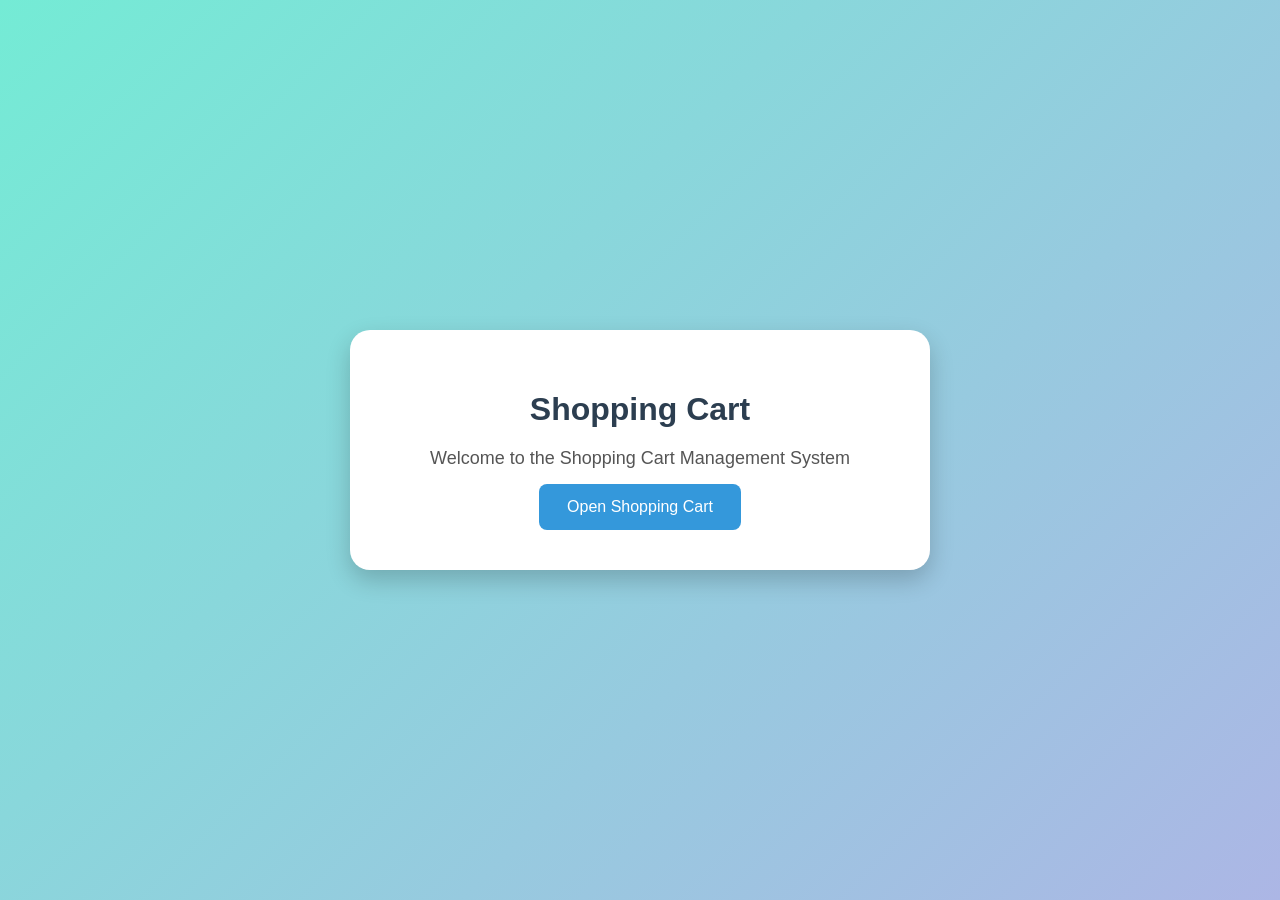
==== shopping-cart-jakarta/target/shopping-cart-jakarta/index.html @ 88de5fc8 "rearrange some code and added button" ====
<!DOCTYPE html>

<head>

    <meta charset="UTF-8">

    <title>Shopping Cart Home</title>

    <link rel="stylesheet" href="css/style.css">

</head>

<body>

<div class="container">

    <div class="card">

        <h1>Shopping Cart</h1>

        <p>
            Welcome to the Shopping Cart Management System
        </p>


        <a href="cart">
            <button>Open Shopping Cart</button>
        </a>

    </div>

</div>

</body>
---- shopping-cart-jakarta/target/shopping-cart-jakarta/css/style.css ----
/* Full Page */

body {

    margin: 0;
    padding: 0;

    font-family: Arial, sans-serif;

    background: linear-gradient(135deg, #74ebd5, #ACB6E5);

    height: 100vh;

    display: flex;
    justify-content: center;
    align-items: center;
}

/* Main Container */

.container {

    width: 100%;
    display: flex;
    justify-content: center;
    align-items: center;

}

/* Card Design */

.card {

    background-color: white;

    width: 500px;

    padding: 40px;

    border-radius: 20px;

    text-align: center;

    box-shadow: 0 10px 25px rgba(0,0,0,0.2);

    animation: fadeIn 1s ease;
}

/* Main Title */

h1 {

    color: #2c3e50;

    margin-bottom: 20px;

    font-size: 32px;
}

/* Paragraph */

p {

    font-size: 18px;

    color: #555;

    margin-bottom: 15px;
}

/* Button */

button {

    background-color: #3498db;

    color: white;

    border: none;

    padding: 14px 28px;

    font-size: 16px;

    border-radius: 8px;

    cursor: pointer;

    transition: 0.3s;
}

/* Hover Effect */

button:hover {

    background-color: #2980b9;

    transform: scale(1.05);
}

/* Animation */

@keyframes fadeIn {

    from {

        opacity: 0;
        transform: translateY(20px);

    }

    to {

        opacity: 1;
        transform: translateY(0);

    }
}
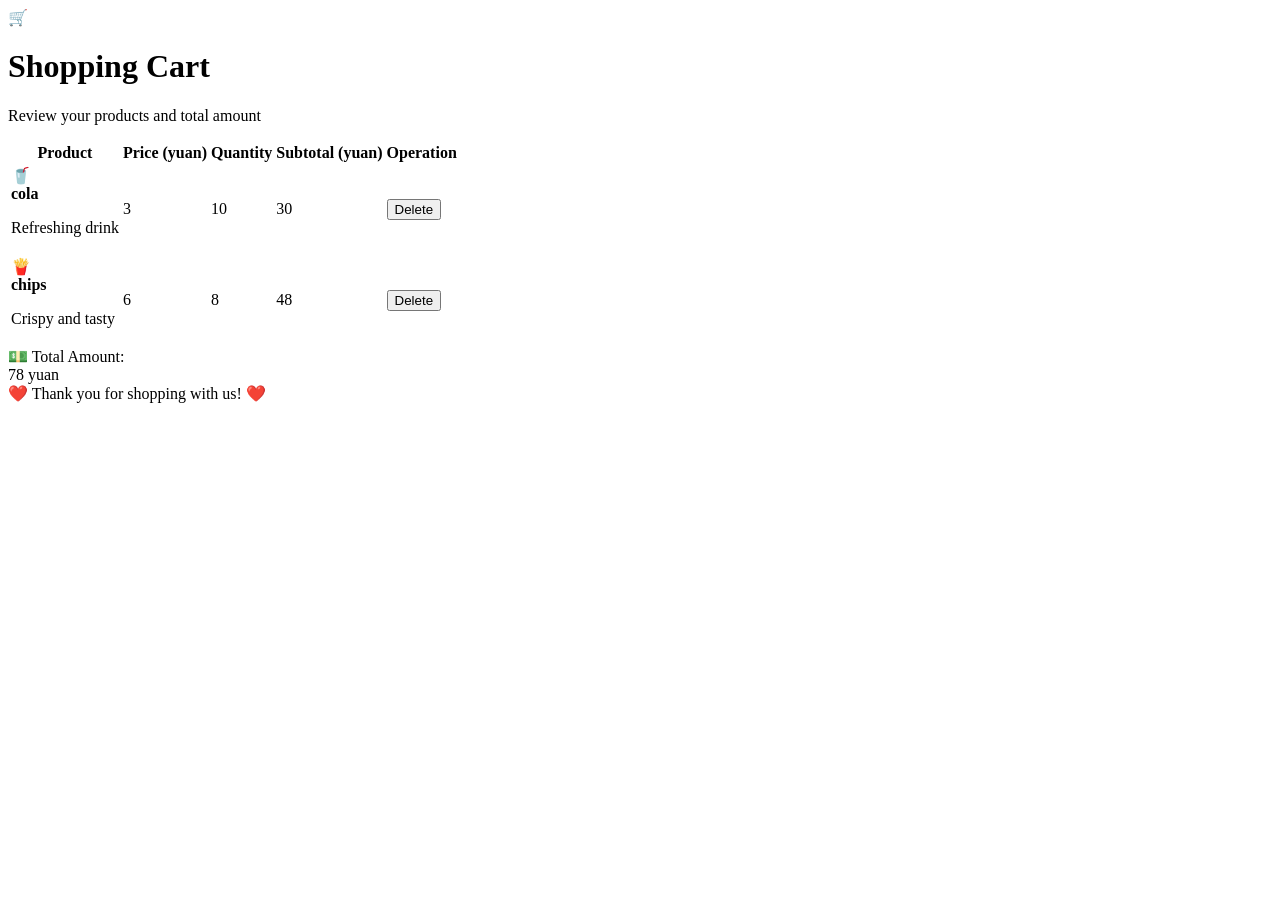
==== commit 9732a393: "try some different function in servlet and web section" ====
--- a/shopping-cart-jakarta/target/shopping-cart-jakarta/index.html
+++ b/shopping-cart-jakarta/target/shopping-cart-jakarta/index.html
@@ -1,34 +1,126 @@
 <!DOCTYPE html>
+<html lang="en">
 
 <head>
 
     <meta charset="UTF-8">
 
-    <title>Shopping Cart Home</title>
+    <meta name="viewport" content="width=device-width, initial-scale=1.0">
 
-    <link rel="stylesheet" href="css/style.css">
+    <title>Modern Shopping Cart</title>
+
+    <link rel="stylesheet" href="style.css">
 
 </head>
 
 <body>
 
-<div class="container">
+<div class="cart-container">
 
-    <div class="card">
+    <div class="cart-card">
+
+        <div class="cart-icon">
+            🛒
+        </div>
 
         <h1>Shopping Cart</h1>
 
-        <p>
-            Welcome to the Shopping Cart Management System
+        <p class="subtitle">
+            Review your products and total amount
         </p>
 
+        <table>
 
-        <a href="cart">
-            <button>Open Shopping Cart</button>
-        </a>
+            <tr>
+
+                <th>Product</th>
+                <th>Price (yuan)</th>
+                <th>Quantity</th>
+                <th>Subtotal (yuan)</th>
+                <th>Operation</th>
+
+            </tr>
+
+            <tr>
+
+                <td>
+                    <div class="product-info">
+
+                        <div class="emoji">🥤</div>
+
+                        <div>
+                            <strong>cola</strong>
+                            <p class="desc">Refreshing drink</p>
+                        </div>
+
+                    </div>
+                </td>
+
+                <td>3</td>
+
+                <td>10</td>
+
+                <td class="subtotal">30</td>
+
+                <td>
+                    <button class="delete-btn">
+                        Delete
+                    </button>
+                </td>
+
+            </tr>
+
+            <tr>
+
+                <td>
+                    <div class="product-info">
+
+                        <div class="emoji">🍟</div>
+
+                        <div>
+                            <strong>chips</strong>
+                            <p class="desc">Crispy and tasty</p>
+                        </div>
+
+                    </div>
+                </td>
+
+                <td>6</td>
+
+                <td>8</td>
+
+                <td class="subtotal">48</td>
+
+                <td>
+                    <button class="delete-btn">
+                        Delete
+                    </button>
+                </td>
+
+            </tr>
+
+        </table>
+
+        <div class="total-box">
+
+            <div class="total-left">
+                💵 Total Amount:
+            </div>
+
+            <div class="total-right">
+                78 yuan
+            </div>
+
+        </div>
+
+        <div class="footer-text">
+            ❤️ Thank you for shopping with us! ❤️
+        </div>
 
     </div>
 
 </div>
 
 </body>
+
+</html>
